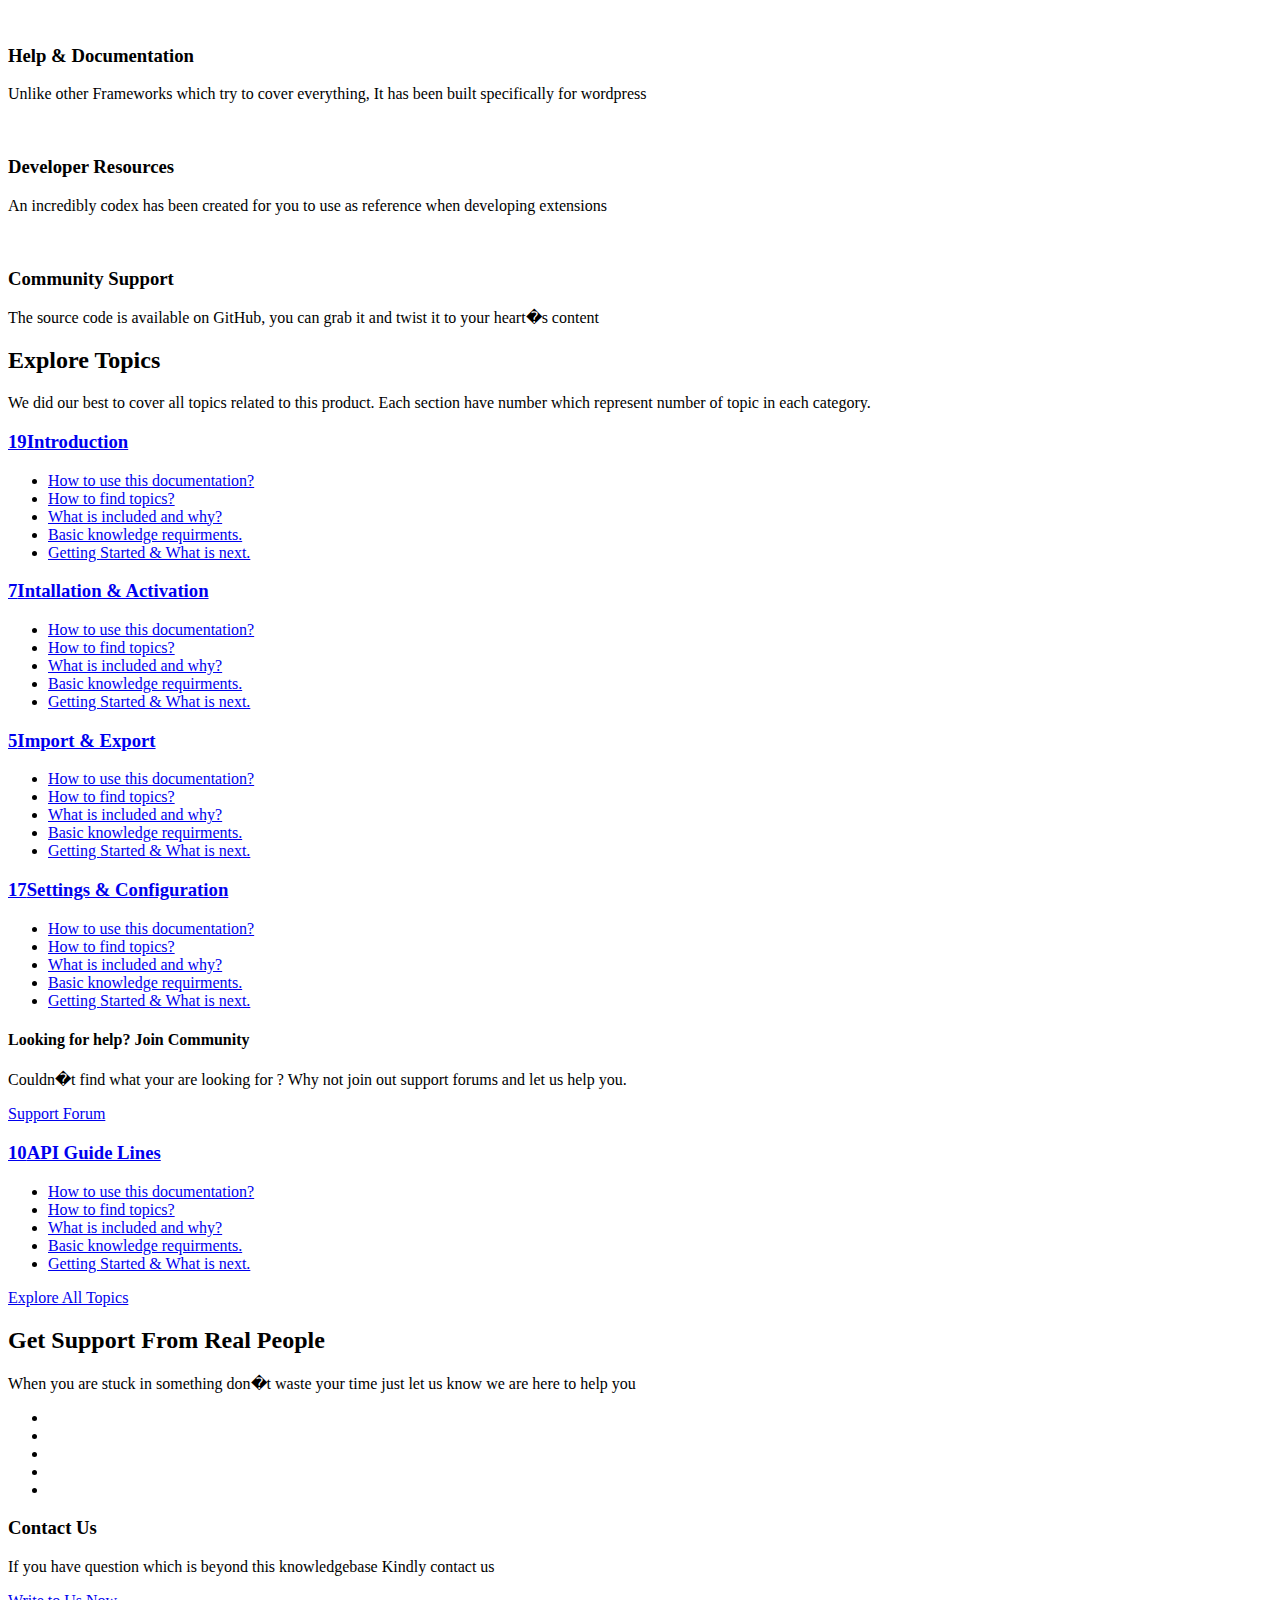
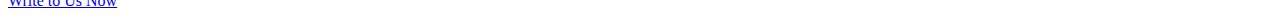
==== yet2learn-tutorial-web-app/src/main/resources/templates/index.html @ c6b2573f "Initial Commit" ====
<!DOCTYPE html>
<html lang="en" xmlns:th="http://www.thymeleaf.org">

<div th:replace="includes/head :: head-content"></div>

<body>


	<!-- Header content include statement -->
	<div th:replace="includes/header :: header-content"></div>

	<!-- Features -->

	<section id="features" class="features bgc-light-gray">
		<div class="container ">
			<div class="row features-section">
				<div class="text-center col-sm-4">
					<div class="media-body">
						<span class="icon"><img src="assets/images/icon/icon1.png"
							alt=""></span>
						<h3>Help & Documentation</h3>
						<p class="text-muted">Unlike other Frameworks which try to
							cover everything, It has been built specifically for wordpress</p>
					</div>
				</div>
				<div class="text-center col-sm-4">
					<div class="media-body">
						<span class="icon"><img src="assets/images/icon/icon2.png"
							alt=""></span>
						<h3>Developer Resources</h3>
						<p class="text-muted">An incredibly codex has been created for
							you to use as reference when developing extensions</p>
					</div>
				</div>
				<div class="text-center col-sm-4">
					<div class="media-body">
						<span class="icon"><img src="assets/images/icon/icon3.png"
							alt=""></span>
						<h3>Community Support</h3>
						<p>The source code is available on GitHub, you can grab it and
							twist it to your heart�s content</p>
					</div>
				</div>
			</div>
		</div>
	</section>


	<!-- Topics -->
	<section class="topics">
		<div class="container">
			<div class="row">
				<div class="col-lg-8">
					<header>
						<h2>
							<span class="icon-pages"></span>Explore Topics
						</h2>
						<p>We did our best to cover all topics related to this
							product. Each section have number which represent number of topic
							in each category.</p>
					</header>
					<div class="row">
						<div class="col-sm-6">
							<div class="topics-list">
								<h3>
									<a href="#"><span class="badge">19</span>Introduction</a>
								</h3>
								<ul>
									<li><a href="single.html"> How to use this
											documentation? </a></li>
									<li><a href="single.html"> How to find topics? </a></li>
									<li><a href="single.html"> What is included and why? </a></li>
									<li><a href="single.html"> Basic knowledge
											requirments. </a></li>
									<li><a href="single.html"> Getting Started & What is
											next. </a></li>
								</ul>
							</div>
						</div>
						<div class="col-sm-6">
							<div class="topics-list">
								<h3>
									<a href="#"><span class="badge">7</span>Intallation &
										Activation</a>
								</h3>
								<ul>
									<li><a href="#"> How to use this documentation? </a></li>
									<li><a href="#"> How to find topics? </a></li>
									<li><a href="#"> What is included and why? </a></li>
									<li><a href="#"> Basic knowledge requirments. </a></li>
									<li><a href="#"> Getting Started & What is next. </a></li>
								</ul>
							</div>
						</div>
					</div>
					<div class="row">
						<div class="col-sm-6">
							<div class="topics-list">
								<h3>
									<a href="#"><span class="badge">5</span>Import & Export</a>
								</h3>
								<ul>
									<li><a href="#"> How to use this documentation? </a></li>
									<li><a href="#"> How to find topics? </a></li>
									<li><a href="#"> What is included and why? </a></li>
									<li><a href="#"> Basic knowledge requirments. </a></li>
									<li><a href="#"> Getting Started & What is next. </a></li>
								</ul>
							</div>
						</div>
						<div class="col-sm-6">
							<div class="topics-list">
								<h3>
									<a href="#"><span class="badge">17</span>Settings &
										Configuration</a>
								</h3>
								<ul>
									<li><a href="#"> How to use this documentation? </a></li>
									<li><a href="#"> How to find topics? </a></li>
									<li><a href="#"> What is included and why? </a></li>
									<li><a href="#"> Basic knowledge requirments. </a></li>
									<li><a href="#"> Getting Started & What is next. </a></li>
								</ul>
							</div>
						</div>
					</div>
				</div>
				<div class="col-lg-4">
					<div class="sidebar">
						<div class="widget widget-support-forum">
							<span class="icon icon-forum"></span>
							<h4>Looking for help? Join Community</h4>

							<p>Couldn�t find what your are looking for ? Why not join out
								support forums and let us help you.</p>


							<a href="#" class="btn btn-success">Support Forum</a>
						</div>

						<!--******************************* Lists *******************************-->

						<div class="pt-50">
							<div class="topics-list">
								<h3>
									<a href="#"><span class="badge">10</span>API Guide Lines</a>
								</h3>
								<ul>
									<li><a href="#"> How to use this documentation? </a></li>
									<li><a href="#"> How to find topics? </a></li>
									<li><a href="#"> What is included and why? </a></li>
									<li><a href="#"> Basic knowledge requirments. </a></li>
									<li><a href="#"> Getting Started & What is next. </a></li>
								</ul>
							</div>
						</div>
					</div>
				</div>
				<div class="topics-btn text-center">
					<a class="btn btn-default" href="archive.html"><span
						class="icon-adn"></span> Explore All Topics</a>
				</div>
			</div>

		</div>
	</section>


	<!-- Support Section -->

	<section class="support-section text-white section ">
		<div class="container">
			<div class="row">
				<div class="divider">
					<i class="fa fa-support"></i>
				</div>
				<header class="text-center">
					<h2 class="section-title">Get Support From Real People</h2>
					<p class="section-subtitle">When you are stuck in something
						don�t waste your time just let us know we are here to help you</p>
				</header>
				<ul class="members">
					<li><img src="assets/images/u1.png" alt=""></li>
					<li><img src="assets/images/u2.png" alt=""></li>
					<li><img src="assets/images/u3.png" alt=""></li>
					<li><img src="assets/images/u4.png" alt=""></li>
					<li><img src="assets/images/u5.png" alt=""></li>
				</ul>
			</div>
		</div>
	</section>

	<!-- Footer content include statement  -->
	<div th:replace="includes/footer :: footer-content"></div>


	<!-- Call To Action -->

	<section class="section">
		<div class="container">
			<div class="row call-to-action">

				<div class="col-lg-1">
					<span class="icon icon-envelope"></span>
				</div>
				<div class="col-lg-9">
					<h3>Contact Us</h3>
					<p>If you have question which is beyond this knowledgebase
						Kindly contact us</p>
				</div>
				<div class="col-lg-2">
					<a href="#" class="btn btn-success btn-action">Write to Us Now</a>
				</div>

			</div>
		</div>
	</section>



	<script src="assets/js/jquery-1.12.3.min.js"></script>
	<script src="assets/js/bootstrap.min.js"></script>
	<script src="assets/js/main.js"></script>
</body>

<!-- Mirrored from xvelopers.com/html/knowledge/Demo3/index.html by HTTrack Website Copier/3.x [XR&CO'2014], Tue, 31 Aug 2021 19:21:39 GMT -->
</html>
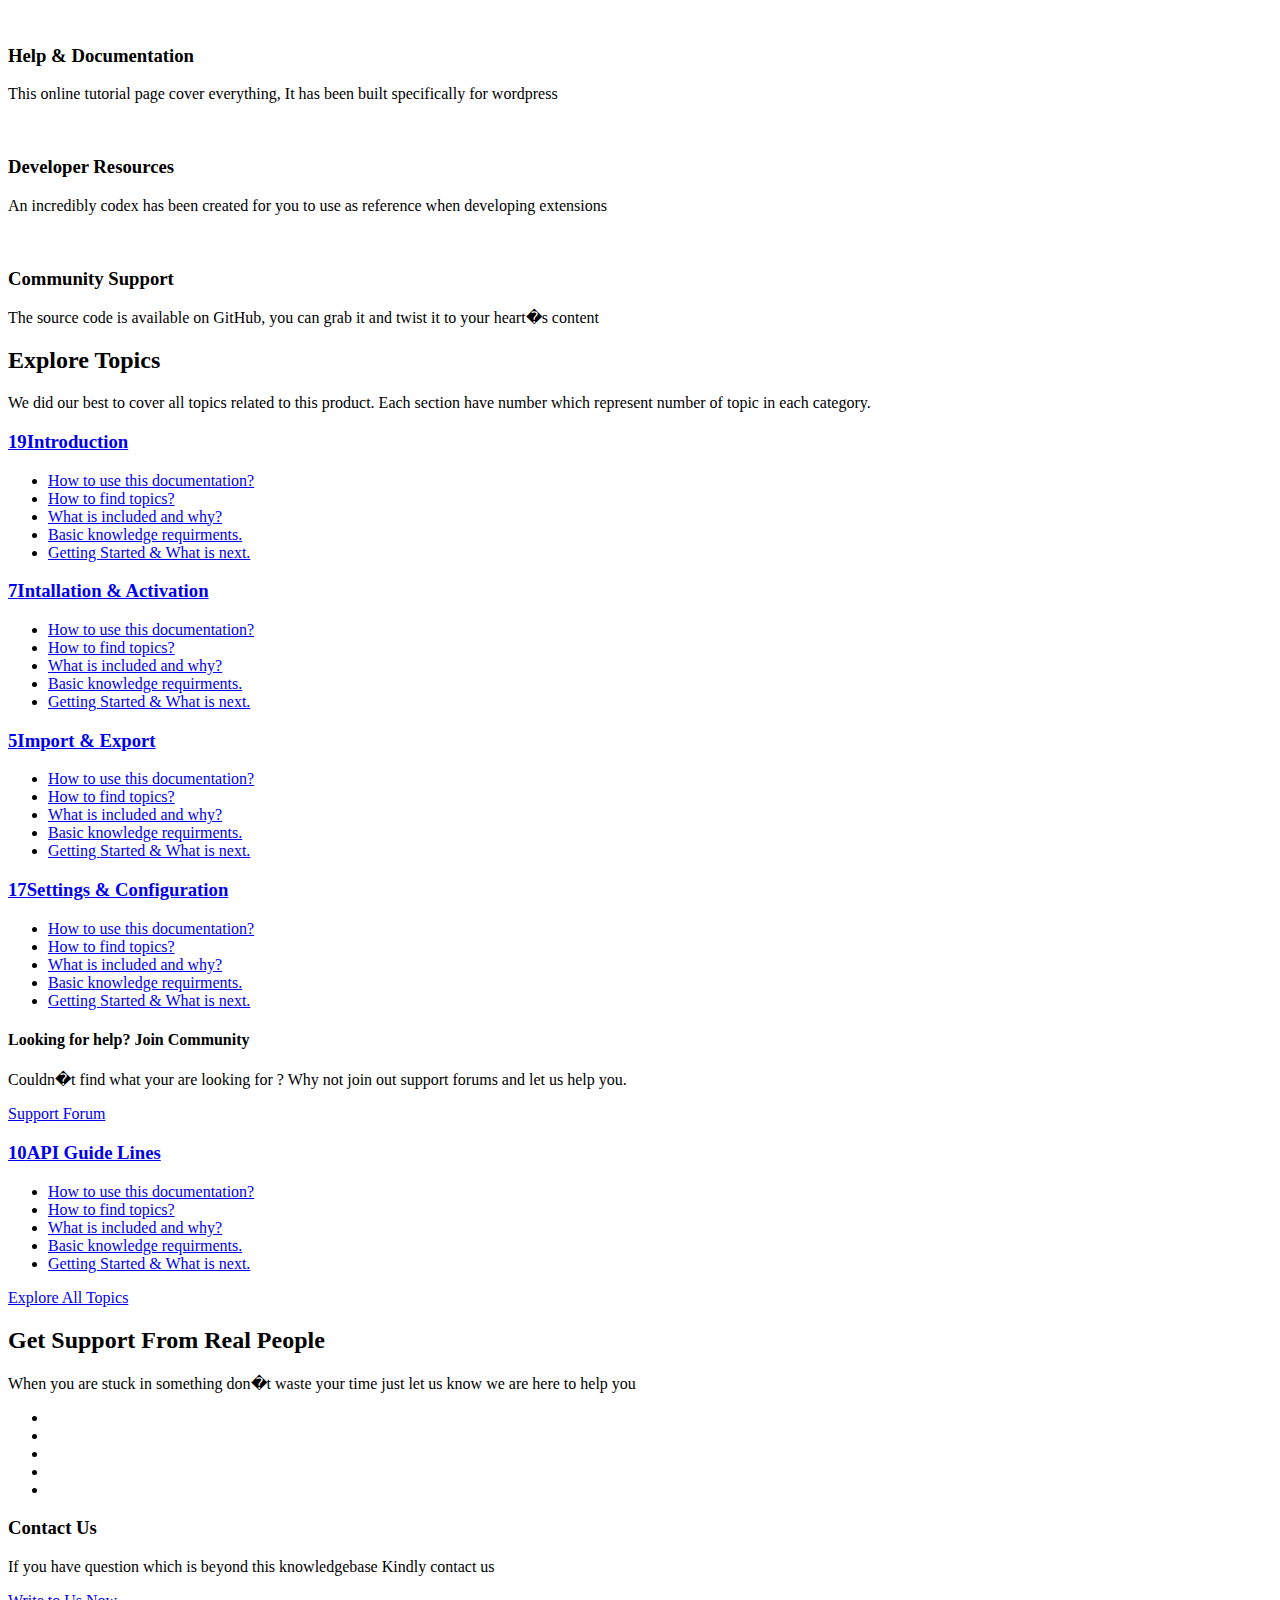
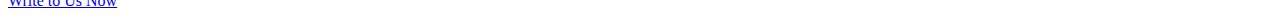
==== commit deb51be9: "Index page conten changed" ====
--- a/yet2learn-tutorial-web-app/src/main/resources/templates/index.html
+++ b/yet2learn-tutorial-web-app/src/main/resources/templates/index.html
@@ -19,7 +19,7 @@
 						<span class="icon"><img src="assets/images/icon/icon1.png"
 							alt=""></span>
 						<h3>Help & Documentation</h3>
-						<p class="text-muted">Unlike other Frameworks which try to
+						<p class="text-muted">This online tutorial page
 							cover everything, It has been built specifically for wordpress</p>
 					</div>
 				</div>
